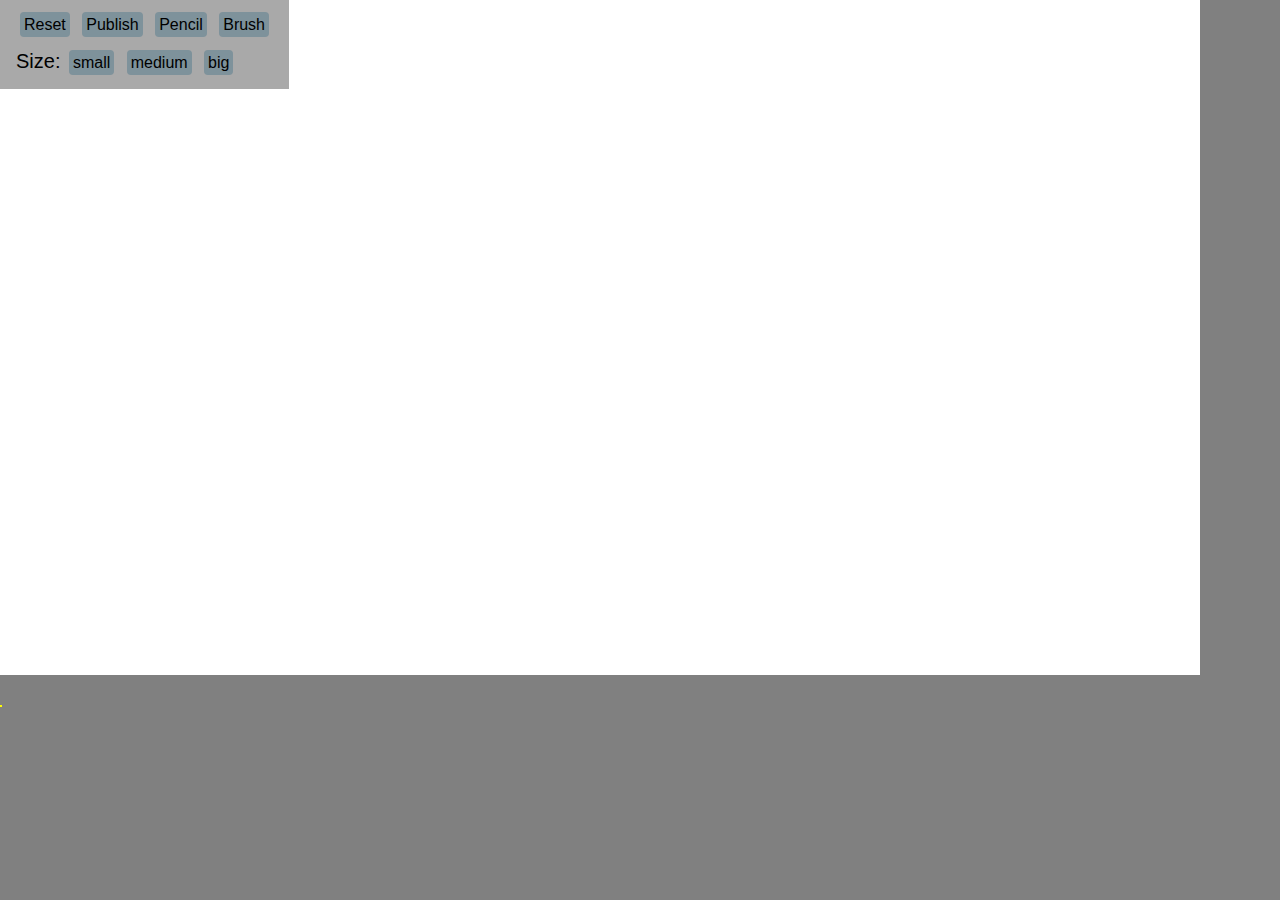
==== brick/src/index.html @ 8f639071 "adds Brush tool" ====
<!doctype html>
<html>
  <head>
    <title>Literally Canvas</title>
    <link href="/static/css/literallycanvas.css" rel="stylesheet">
    <meta charset="UTF-8">
    <meta name="viewport" content="width=device-width, user-scalable=no" />

    <style type="text/css">
      body {
        font-family: "Helvetica Neue", Helvetica, Arial, sans-serif;
        margin: 0;
        background-color: gray;
        height: 100%;
        overflow:hidden;
      }

      .fs-container {
       width: 1200px;
       height:675px;
       margin-left: 0px;
       margin-top:0px;
       background-color:white;
      }

      .literally {
        width: 100%;
        height: 100%;
        background-color: transparent;
      }
      .background {
        width: 1200px;
        height:675px;
        margin-left: 0px;
        margin-top:0px;
        position:absolute;
      }

      .literally img.background, .literally > canvas {
        position: absolute;
      }

      .toolset {
        margin: 1rem;
      }

      .tool {
        background: hsla(199, 26%, 44%, 0.5);
        padding: 0.25rem;
        margin: 0.25rem;
        border-radius: 0.25rem;
        color: #000;
        text-align: center;
        text-decoration: none;
        position: relative; // give after context later
      }

      .tool.current {
        color: #fff;
        background: hsla(199, 26%, 44%, 1);
      }

      .tool:hover {
        text-decoration: underline;
        background: hsla(199, 26%, 44%, 0.75);
      }

      .toolLabel {
        font-size: 1.25rem;
      }

      #tools-sizes.disabled {
        pointer-events: none;
      }

      #tools-sizes.disabled .tool:after {
        content: ' ';
        background: hsla(0, 100%, 100%, 0.75);
        position: absolute;
        top: 0;
        right: 0;
        bottom: 0;
        left: 0;
        border-radius: 0.25rem;
      }

      .toolbar {
        position:fixed;
        z-index:100;
        top:0px;
        left:0px;
        width:auto;
        height:auto;
        background-color:darkgrey;
      }
    </style>
  </head>

  <body>
    <div class="fs-container">
      <canvas class="background" width="1200" height"675"></canvas>
      <div class="literally"></div>

      <div class="toolbar">
        <div class="toolset">
          <a href="javascript:void(0);" class='tool' id="clear-lc">Reset</a>
          <a href="javascript:void(0);" class='tool' id="publish-lc">Publish</a>
          <a href="javascript:void(0);" class='tool' id="tool-pencil">Pencil</a>
          <a href="javascript:void(0);" class='tool' id="tool-brush">Brush</a>
          <!--<a href="javascript:void(0);" class='tool' id="tool-pan">Pan</a>-->
          <!--<a href="javascript:void(0);" class='tool' id="zoom-in">ZoomIn</a>
          <a href="javascript:void(0);" class='tool' id="zoom-out">ZoomOut</a>-->
        </div>
        <div class="toolset">
            <span class='toolLabel'>Size:</span>
            <a href="javascript:void(0);" class='tool' id="sizeTool-1">small</a>
            <a href="javascript:void(0);" class='tool' id="sizeTool-2">medium</a>
            <a href="javascript:void(0);" class='tool' id="sizeTool-3">big</a>
        </div>

        <!--
        <div class="toolset">
          <span class='toolLabel'>Tools:</span>
          <a href="javascript:void(0);" class='tool' id="tool-eraser">Eraser</a>
          <a href="javascript:void(0);" class='tool' id="tool-text">Text</a>
          <a href="javascript:void(0);" class='tool' id="tool-line">Line</a>
          <a href="javascript:void(0);" class='tool' id="tool-arrow">Arrow</a>
          <a href="javascript:void(0);" class='tool' id="tool-dashed">Dashed Line</a>
          <a href="javascript:void(0);" class='tool' id="tool-ellipse">Ellipse</a>
          <a href="javascript:void(0);" class='tool' id="tool-rectangle">Rectangle</a>
          <a href="javascript:void(0);" class='tool' id="tool-polygon">Polygon</a>
          <a href="javascript:void(0);" class='tool' id="tool-select">Select</a>
        </div>
        -->

        <!--
        <div class="toolset" id="tools-colors">
          <span class='toolLabel'>Colors:</span>
          <a href="javascript:void(0);" class='tool' id="colorTool-black">Black</a>
          <a href="javascript:void(0);" class='tool' id="colorTool-blue">Blue</a>
          <a href="javascript:void(0);" class='tool' id="colorTool-red">Red</a>
        </div>
        -->
      </div>

      <br>
      <div class="svg-container"
          style="display: inline-block; border: 1px solid yellow"></div>
    </div>

    <script
      src="https://code.jquery.com/jquery-2.2.4.min.js"
      integrity="sha256-BbhdlvQf/xTY9gja0Dq3HiwQF8LaCRTXxZKRutelT44="
      crossorigin="anonymous"></script>
    <script src="/static/js/literallycanvas-core.js"></script>
    <script src="Brush.js"></script>
    <script src="brick.js"></script>

    <script type="text/javascript">
      
    </script>
  </body>
</html>
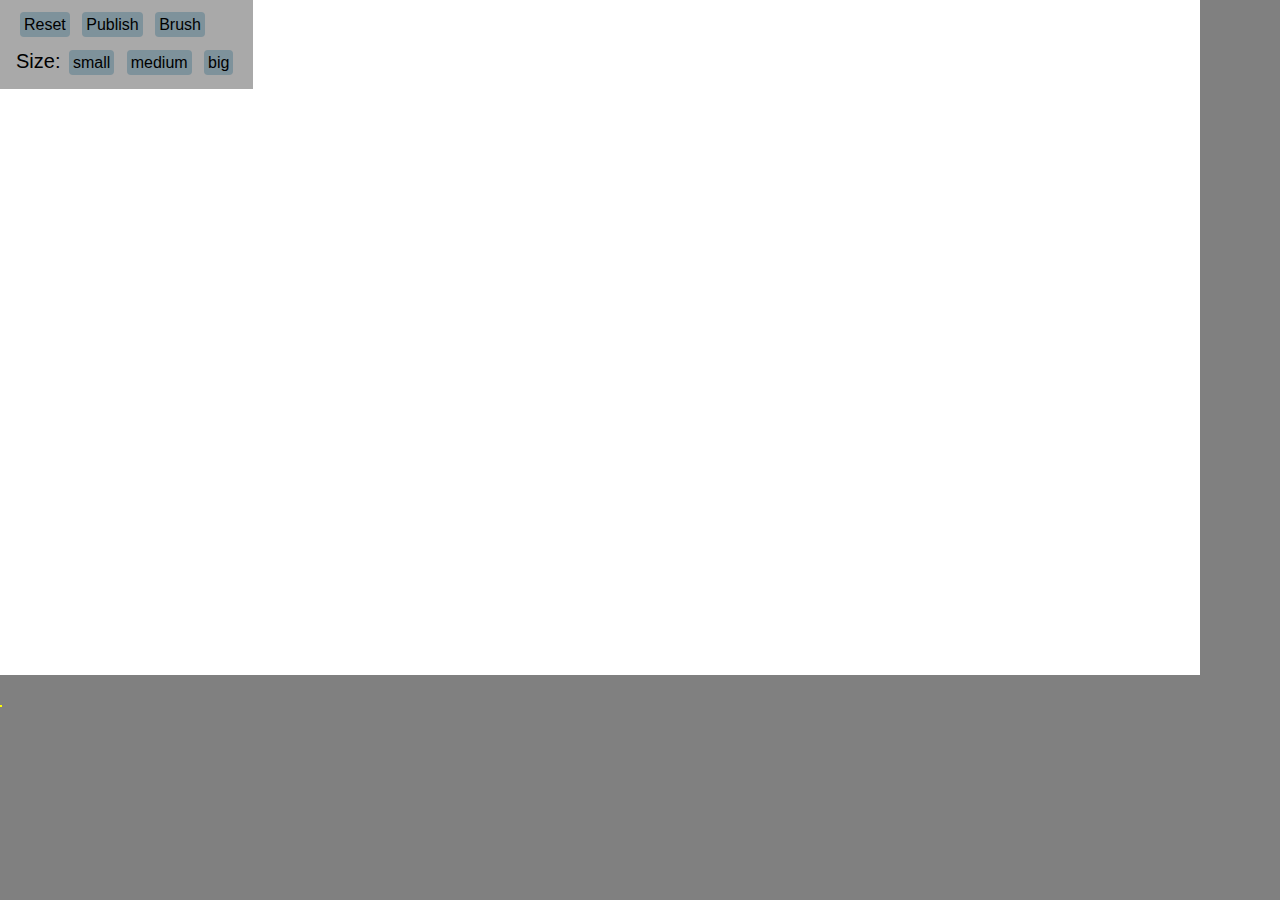
==== commit 08fa5265: "brush is the default tool" ====
--- a/brick/src/index.html
+++ b/brick/src/index.html
@@ -105,7 +105,7 @@
         <div class="toolset">
           <a href="javascript:void(0);" class='tool' id="clear-lc">Reset</a>
           <a href="javascript:void(0);" class='tool' id="publish-lc">Publish</a>
-          <a href="javascript:void(0);" class='tool' id="tool-pencil">Pencil</a>
+          <!--<a href="javascript:void(0);" class='tool' id="tool-pencil">Pencil</a>-->
           <a href="javascript:void(0);" class='tool' id="tool-brush">Brush</a>
           <!--<a href="javascript:void(0);" class='tool' id="tool-pan">Pan</a>-->
           <!--<a href="javascript:void(0);" class='tool' id="zoom-in">ZoomIn</a>
@@ -152,9 +152,9 @@
       src="https://code.jquery.com/jquery-2.2.4.min.js"
       integrity="sha256-BbhdlvQf/xTY9gja0Dq3HiwQF8LaCRTXxZKRutelT44="
       crossorigin="anonymous"></script>
-    <script src="/static/js/literallycanvas-core.js"></script>
-    <script src="Brush.js"></script>
-    <script src="brick.js"></script>
+    <script src="/static/js/literallycanvas-core.js?1"></script>
+    <script src="Brush.js?1"></script>
+    <script src="brick.js?1"></script>
 
     <script type="text/javascript">
       
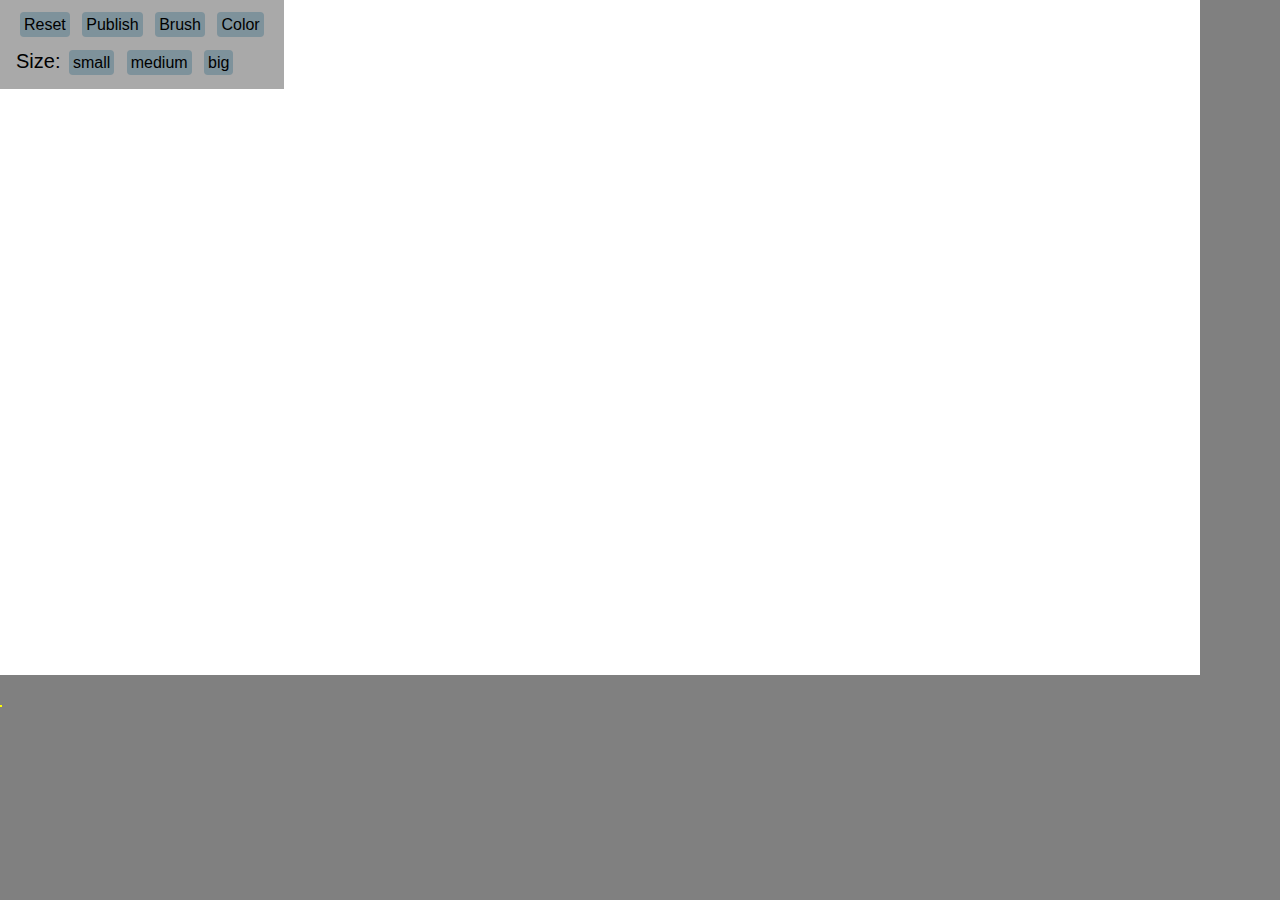
==== commit 995bdd4f: "thumbnails, color picker" ====
--- a/brick/src/index.html
+++ b/brick/src/index.html
@@ -110,6 +110,11 @@
           <!--<a href="javascript:void(0);" class='tool' id="tool-pan">Pan</a>-->
           <!--<a href="javascript:void(0);" class='tool' id="zoom-in">ZoomIn</a>
           <a href="javascript:void(0);" class='tool' id="zoom-out">ZoomOut</a>-->
+          <a href="javascript:void(0);" class='tool' id='color-picker'>Color</a>
+          <!-- <input value="000000" class="tool jscolor {position:'right',
+            borderColor:'#FFF #666 #666 #FFF',
+            insetColor:'#666 #FFF #FFF #666',
+            backgroundColor:'#CCC', onFineChange:'update(this)'}"> -->
         </div>
         <div class="toolset">
             <span class='toolLabel'>Size:</span>
@@ -155,6 +160,8 @@
     <script src="/static/js/literallycanvas-core.js?1"></script>
     <script src="Brush.js?1"></script>
     <script src="brick.js?1"></script>
+    <script src='spectrum.js'></script>
+    <link rel='stylesheet' href='spectrum.css' />
 
     <script type="text/javascript">
       
--- a/brick/src/spectrum.css
+++ b/brick/src/spectrum.css
@@ -0,0 +1,507 @@
+/***
+Spectrum Colorpicker v1.8.0
+https://github.com/bgrins/spectrum
+Author: Brian Grinstead
+License: MIT
+***/
+
+.sp-container {
+    position:absolute;
+    top:0;
+    left:0;
+    display:inline-block;
+    *display: inline;
+    *zoom: 1;
+    /* https://github.com/bgrins/spectrum/issues/40 */
+    z-index: 9999994;
+    overflow: hidden;
+}
+.sp-container.sp-flat {
+    position: relative;
+}
+
+/* Fix for * { box-sizing: border-box; } */
+.sp-container,
+.sp-container * {
+    -webkit-box-sizing: content-box;
+       -moz-box-sizing: content-box;
+            box-sizing: content-box;
+}
+
+/* http://ansciath.tumblr.com/post/7347495869/css-aspect-ratio */
+.sp-top {
+  position:relative;
+  width: 100%;
+  display:inline-block;
+}
+.sp-top-inner {
+   position:absolute;
+   top:0;
+   left:0;
+   bottom:0;
+   right:0;
+}
+.sp-color {
+    position: absolute;
+    top:0;
+    left:0;
+    bottom:0;
+    right:20%;
+}
+.sp-hue {
+    position: absolute;
+    top:0;
+    right:0;
+    bottom:0;
+    left:84%;
+    height: 100%;
+}
+
+.sp-clear-enabled .sp-hue {
+    top:33px;
+    height: 77.5%;
+}
+
+.sp-fill {
+    padding-top: 80%;
+}
+.sp-sat, .sp-val {
+    position: absolute;
+    top:0;
+    left:0;
+    right:0;
+    bottom:0;
+}
+
+.sp-alpha-enabled .sp-top {
+    margin-bottom: 18px;
+}
+.sp-alpha-enabled .sp-alpha {
+    display: block;
+}
+.sp-alpha-handle {
+    position:absolute;
+    top:-4px;
+    bottom: -4px;
+    width: 6px;
+    left: 50%;
+    cursor: pointer;
+    border: 1px solid black;
+    background: white;
+    opacity: .8;
+}
+.sp-alpha {
+    display: none;
+    position: absolute;
+    bottom: -14px;
+    right: 0;
+    left: 0;
+    height: 8px;
+}
+.sp-alpha-inner {
+    border: solid 1px #333;
+}
+
+.sp-clear {
+    display: none;
+}
+
+.sp-clear.sp-clear-display {
+    background-position: center;
+}
+
+.sp-clear-enabled .sp-clear {
+    display: block;
+    position:absolute;
+    top:0px;
+    right:0;
+    bottom:0;
+    left:84%;
+    height: 28px;
+}
+
+/* Don't allow text selection */
+.sp-container, .sp-replacer, .sp-preview, .sp-dragger, .sp-slider, .sp-alpha, .sp-clear, .sp-alpha-handle, .sp-container.sp-dragging .sp-input, .sp-container button  {
+    -webkit-user-select:none;
+    -moz-user-select: -moz-none;
+    -o-user-select:none;
+    user-select: none;
+}
+
+.sp-container.sp-input-disabled .sp-input-container {
+    display: none;
+}
+.sp-container.sp-buttons-disabled .sp-button-container {
+    display: none;
+}
+.sp-container.sp-palette-buttons-disabled .sp-palette-button-container {
+    display: none;
+}
+.sp-palette-only .sp-picker-container {
+    display: none;
+}
+.sp-palette-disabled .sp-palette-container {
+    display: none;
+}
+
+.sp-initial-disabled .sp-initial {
+    display: none;
+}
+
+
+/* Gradients for hue, saturation and value instead of images.  Not pretty... but it works */
+.sp-sat {
+    background-image: -webkit-gradient(linear,  0 0, 100% 0, from(#FFF), to(rgba(204, 154, 129, 0)));
+    background-image: -webkit-linear-gradient(left, #FFF, rgba(204, 154, 129, 0));
+    background-image: -moz-linear-gradient(left, #fff, rgba(204, 154, 129, 0));
+    background-image: -o-linear-gradient(left, #fff, rgba(204, 154, 129, 0));
+    background-image: -ms-linear-gradient(left, #fff, rgba(204, 154, 129, 0));
+    background-image: linear-gradient(to right, #fff, rgba(204, 154, 129, 0));
+    -ms-filter: "progid:DXImageTransform.Microsoft.gradient(GradientType = 1, startColorstr=#FFFFFFFF, endColorstr=#00CC9A81)";
+    filter : progid:DXImageTransform.Microsoft.gradient(GradientType = 1, startColorstr='#FFFFFFFF', endColorstr='#00CC9A81');
+}
+.sp-val {
+    background-image: -webkit-gradient(linear, 0 100%, 0 0, from(#000000), to(rgba(204, 154, 129, 0)));
+    background-image: -webkit-linear-gradient(bottom, #000000, rgba(204, 154, 129, 0));
+    background-image: -moz-linear-gradient(bottom, #000, rgba(204, 154, 129, 0));
+    background-image: -o-linear-gradient(bottom, #000, rgba(204, 154, 129, 0));
+    background-image: -ms-linear-gradient(bottom, #000, rgba(204, 154, 129, 0));
+    background-image: linear-gradient(to top, #000, rgba(204, 154, 129, 0));
+    -ms-filter: "progid:DXImageTransform.Microsoft.gradient(startColorstr=#00CC9A81, endColorstr=#FF000000)";
+    filter : progid:DXImageTransform.Microsoft.gradient(startColorstr='#00CC9A81', endColorstr='#FF000000');
+}
+
+.sp-hue {
+    background: -moz-linear-gradient(top, #ff0000 0%, #ffff00 17%, #00ff00 33%, #00ffff 50%, #0000ff 67%, #ff00ff 83%, #ff0000 100%);
+    background: -ms-linear-gradient(top, #ff0000 0%, #ffff00 17%, #00ff00 33%, #00ffff 50%, #0000ff 67%, #ff00ff 83%, #ff0000 100%);
+    background: -o-linear-gradient(top, #ff0000 0%, #ffff00 17%, #00ff00 33%, #00ffff 50%, #0000ff 67%, #ff00ff 83%, #ff0000 100%);
+    background: -webkit-gradient(linear, left top, left bottom, from(#ff0000), color-stop(0.17, #ffff00), color-stop(0.33, #00ff00), color-stop(0.5, #00ffff), color-stop(0.67, #0000ff), color-stop(0.83, #ff00ff), to(#ff0000));
+    background: -webkit-linear-gradient(top, #ff0000 0%, #ffff00 17%, #00ff00 33%, #00ffff 50%, #0000ff 67%, #ff00ff 83%, #ff0000 100%);
+    background: linear-gradient(to bottom, #ff0000 0%, #ffff00 17%, #00ff00 33%, #00ffff 50%, #0000ff 67%, #ff00ff 83%, #ff0000 100%);
+}
+
+/* IE filters do not support multiple color stops.
+   Generate 6 divs, line them up, and do two color gradients for each.
+   Yes, really.
+ */
+.sp-1 {
+    height:17%;
+    filter: progid:DXImageTransform.Microsoft.gradient(startColorstr='#ff0000', endColorstr='#ffff00');
+}
+.sp-2 {
+    height:16%;
+    filter: progid:DXImageTransform.Microsoft.gradient(startColorstr='#ffff00', endColorstr='#00ff00');
+}
+.sp-3 {
+    height:17%;
+    filter: progid:DXImageTransform.Microsoft.gradient(startColorstr='#00ff00', endColorstr='#00ffff');
+}
+.sp-4 {
+    height:17%;
+    filter: progid:DXImageTransform.Microsoft.gradient(startColorstr='#00ffff', endColorstr='#0000ff');
+}
+.sp-5 {
+    height:16%;
+    filter: progid:DXImageTransform.Microsoft.gradient(startColorstr='#0000ff', endColorstr='#ff00ff');
+}
+.sp-6 {
+    height:17%;
+    filter: progid:DXImageTransform.Microsoft.gradient(startColorstr='#ff00ff', endColorstr='#ff0000');
+}
+
+.sp-hidden {
+    display: none !important;
+}
+
+/* Clearfix hack */
+.sp-cf:before, .sp-cf:after { content: ""; display: table; }
+.sp-cf:after { clear: both; }
+.sp-cf { *zoom: 1; }
+
+/* Mobile devices, make hue slider bigger so it is easier to slide */
+@media (max-device-width: 480px) {
+    .sp-color { right: 40%; }
+    .sp-hue { left: 63%; }
+    .sp-fill { padding-top: 60%; }
+}
+.sp-dragger {
+   border-radius: 5px;
+   height: 5px;
+   width: 5px;
+   border: 1px solid #fff;
+   background: #000;
+   cursor: pointer;
+   position:absolute;
+   top:0;
+   left: 0;
+}
+.sp-slider {
+    position: absolute;
+    top:0;
+    cursor:pointer;
+    height: 3px;
+    left: -1px;
+    right: -1px;
+    border: 1px solid #000;
+    background: white;
+    opacity: .8;
+}
+
+/*
+Theme authors:
+Here are the basic themeable display options (colors, fonts, global widths).
+See http://bgrins.github.io/spectrum/themes/ for instructions.
+*/
+
+.sp-container {
+    border-radius: 0;
+    background-color: #ECECEC;
+    border: solid 1px #f0c49B;
+    padding: 0;
+}
+.sp-container, .sp-container button, .sp-container input, .sp-color, .sp-hue, .sp-clear {
+    font: normal 12px "Lucida Grande", "Lucida Sans Unicode", "Lucida Sans", Geneva, Verdana, sans-serif;
+    -webkit-box-sizing: border-box;
+    -moz-box-sizing: border-box;
+    -ms-box-sizing: border-box;
+    box-sizing: border-box;
+}
+.sp-top {
+    margin-bottom: 3px;
+}
+.sp-color, .sp-hue, .sp-clear {
+    border: solid 1px #666;
+}
+
+/* Input */
+.sp-input-container {
+    float:right;
+    width: 100px;
+    margin-bottom: 4px;
+}
+.sp-initial-disabled  .sp-input-container {
+    width: 100%;
+}
+.sp-input {
+   font-size: 12px !important;
+   border: 1px inset;
+   padding: 4px 5px;
+   margin: 0;
+   width: 100%;
+   background:transparent;
+   border-radius: 3px;
+   color: #222;
+}
+.sp-input:focus  {
+    border: 1px solid orange;
+}
+.sp-input.sp-validation-error {
+    border: 1px solid red;
+    background: #fdd;
+}
+.sp-picker-container , .sp-palette-container {
+    float:left;
+    position: relative;
+    padding: 10px;
+    padding-bottom: 300px;
+    margin-bottom: -290px;
+}
+.sp-picker-container {
+    width: 172px;
+    border-left: solid 1px #fff;
+}
+
+/* Palettes */
+.sp-palette-container {
+    border-right: solid 1px #ccc;
+}
+
+.sp-palette-only .sp-palette-container {
+    border: 0;
+}
+
+.sp-palette .sp-thumb-el {
+    display: block;
+    position:relative;
+    float:left;
+    width: 24px;
+    height: 15px;
+    margin: 3px;
+    cursor: pointer;
+    border:solid 2px transparent;
+}
+.sp-palette .sp-thumb-el:hover, .sp-palette .sp-thumb-el.sp-thumb-active {
+    border-color: orange;
+}
+.sp-thumb-el {
+    position:relative;
+}
+
+/* Initial */
+.sp-initial {
+    float: left;
+    border: solid 1px #333;
+}
+.sp-initial span {
+    width: 30px;
+    height: 25px;
+    border:none;
+    display:block;
+    float:left;
+    margin:0;
+}
+
+.sp-initial .sp-clear-display {
+    background-position: center;
+}
+
+/* Buttons */
+.sp-palette-button-container,
+.sp-button-container {
+    float: right;
+}
+
+/* Replacer (the little preview div that shows up instead of the <input>) */
+.sp-replacer {
+    margin:0;
+    overflow:hidden;
+    cursor:pointer;
+    padding: 4px;
+    display:inline-block;
+    *zoom: 1;
+    *display: inline;
+    border: solid 1px #91765d;
+    background: #eee;
+    color: #333;
+    vertical-align: middle;
+}
+.sp-replacer:hover, .sp-replacer.sp-active {
+    border-color: #F0C49B;
+    color: #111;
+}
+.sp-replacer.sp-disabled {
+    cursor:default;
+    border-color: silver;
+    color: silver;
+}
+.sp-dd {
+    padding: 2px 0;
+    height: 16px;
+    line-height: 16px;
+    float:left;
+    font-size:10px;
+}
+.sp-preview {
+    position:relative;
+    width:25px;
+    height: 20px;
+    border: solid 1px #222;
+    margin-right: 5px;
+    float:left;
+    z-index: 0;
+}
+
+.sp-palette {
+    *width: 220px;
+    max-width: 220px;
+}
+.sp-palette .sp-thumb-el {
+    width:16px;
+    height: 16px;
+    margin:2px 1px;
+    border: solid 1px #d0d0d0;
+}
+
+.sp-container {
+    padding-bottom:0;
+}
+
+
+/* Buttons: http://hellohappy.org/css3-buttons/ */
+.sp-container button {
+  background-color: #eeeeee;
+  background-image: -webkit-linear-gradient(top, #eeeeee, #cccccc);
+  background-image: -moz-linear-gradient(top, #eeeeee, #cccccc);
+  background-image: -ms-linear-gradient(top, #eeeeee, #cccccc);
+  background-image: -o-linear-gradient(top, #eeeeee, #cccccc);
+  background-image: linear-gradient(to bottom, #eeeeee, #cccccc);
+  border: 1px solid #ccc;
+  border-bottom: 1px solid #bbb;
+  border-radius: 3px;
+  color: #333;
+  font-size: 14px;
+  line-height: 1;
+  padding: 5px 4px;
+  text-align: center;
+  text-shadow: 0 1px 0 #eee;
+  vertical-align: middle;
+}
+.sp-container button:hover {
+    background-color: #dddddd;
+    background-image: -webkit-linear-gradient(top, #dddddd, #bbbbbb);
+    background-image: -moz-linear-gradient(top, #dddddd, #bbbbbb);
+    background-image: -ms-linear-gradient(top, #dddddd, #bbbbbb);
+    background-image: -o-linear-gradient(top, #dddddd, #bbbbbb);
+    background-image: linear-gradient(to bottom, #dddddd, #bbbbbb);
+    border: 1px solid #bbb;
+    border-bottom: 1px solid #999;
+    cursor: pointer;
+    text-shadow: 0 1px 0 #ddd;
+}
+.sp-container button:active {
+    border: 1px solid #aaa;
+    border-bottom: 1px solid #888;
+    -webkit-box-shadow: inset 0 0 5px 2px #aaaaaa, 0 1px 0 0 #eeeeee;
+    -moz-box-shadow: inset 0 0 5px 2px #aaaaaa, 0 1px 0 0 #eeeeee;
+    -ms-box-shadow: inset 0 0 5px 2px #aaaaaa, 0 1px 0 0 #eeeeee;
+    -o-box-shadow: inset 0 0 5px 2px #aaaaaa, 0 1px 0 0 #eeeeee;
+    box-shadow: inset 0 0 5px 2px #aaaaaa, 0 1px 0 0 #eeeeee;
+}
+.sp-cancel {
+    font-size: 11px;
+    color: #d93f3f !important;
+    margin:0;
+    padding:2px;
+    margin-right: 5px;
+    vertical-align: middle;
+    text-decoration:none;
+
+}
+.sp-cancel:hover {
+    color: #d93f3f !important;
+    text-decoration: underline;
+}
+
+
+.sp-palette span:hover, .sp-palette span.sp-thumb-active {
+    border-color: #000;
+}
+
+.sp-preview, .sp-alpha, .sp-thumb-el {
+    position:relative;
+    background-image: url([data-uri]);
+}
+.sp-preview-inner, .sp-alpha-inner, .sp-thumb-inner {
+    display:block;
+    position:absolute;
+    top:0;left:0;bottom:0;right:0;
+}
+
+.sp-palette .sp-thumb-inner {
+    background-position: 50% 50%;
+    background-repeat: no-repeat;
+}
+
+.sp-palette .sp-thumb-light.sp-thumb-active .sp-thumb-inner {
+    background-image: url([data-uri]);
+}
+
+.sp-palette .sp-thumb-dark.sp-thumb-active .sp-thumb-inner {
+    background-image: url([data-uri]);
+}
+
+.sp-clear-display {
+    background-repeat:no-repeat;
+    background-position: center;
+    background-image: url([data-uri]);
+}
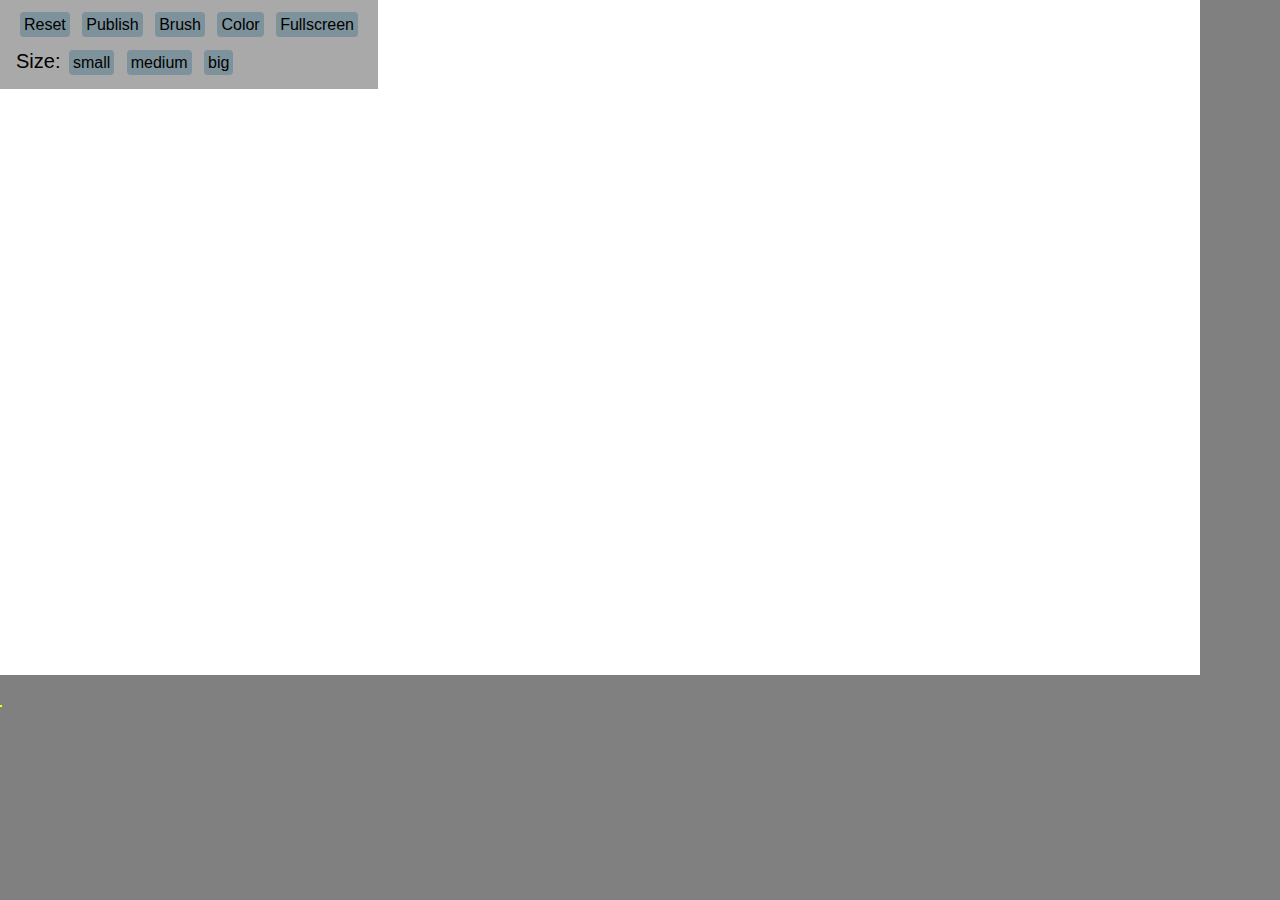
==== commit 18539a89: "adds fullscreen button" ====
--- a/brick/src/index.html
+++ b/brick/src/index.html
@@ -28,12 +28,14 @@
         height: 100%;
         background-color: transparent;
       }
-      .background {
+      .layer {
         width: 1200px;
         height:675px;
         margin-left: 0px;
         margin-top:0px;
         position:absolute;
+        top:0;
+        left:0;
       }
 
       .literally img.background, .literally > canvas {
@@ -98,7 +100,8 @@
 
   <body>
     <div class="fs-container">
-      <canvas class="background" width="1200" height"675"></canvas>
+      <canvas class="layer background" id="backgroundCanvas" width="1200" height"675" style="display:none"></canvas>
+      <canvas class="layer shader" id="shaderCanvas" width="1200" height"675"></canvas>
       <div class="literally"></div>
 
       <div class="toolbar">
@@ -115,6 +118,7 @@
             borderColor:'#FFF #666 #666 #FFF',
             insetColor:'#666 #FFF #FFF #666',
             backgroundColor:'#CCC', onFineChange:'update(this)'}"> -->
+          <a href="javascript:void(0);" class='tool' id="toggle-fullscreen">Fullscreen</a>
         </div>
         <div class="toolset">
             <span class='toolLabel'>Size:</span>
@@ -158,6 +162,7 @@
       integrity="sha256-BbhdlvQf/xTY9gja0Dq3HiwQF8LaCRTXxZKRutelT44="
       crossorigin="anonymous"></script>
     <script src="/static/js/literallycanvas-core.js?1"></script>
+    <script src="m4.js?1"></script>
     <script src="Brush.js?1"></script>
     <script src="brick.js?1"></script>
     <script src='spectrum.js'></script>
@@ -166,5 +171,18 @@
     <script type="text/javascript">
       
     </script>
+
+    <script id="2d-vertex-shader" type="x-shader/x-vertex"> //  <![CDATA[
+      attribute vec2 a_position;
+      void main() {
+        gl_Position = vec4(a_position, 0, 1);
+      }
+      // ]]></script>
+
+      <script id="2d-fragment-shader" type="x-shader/x-fragment"> //  <![CDATA[
+        void main() {
+          gl_Fragcolor = vec4(gl_FragCoord.x / 1200.0, gl_FragCoord.y / 675.0, 0, 1);
+        }
+        // ]]></script>
   </body>
 </html>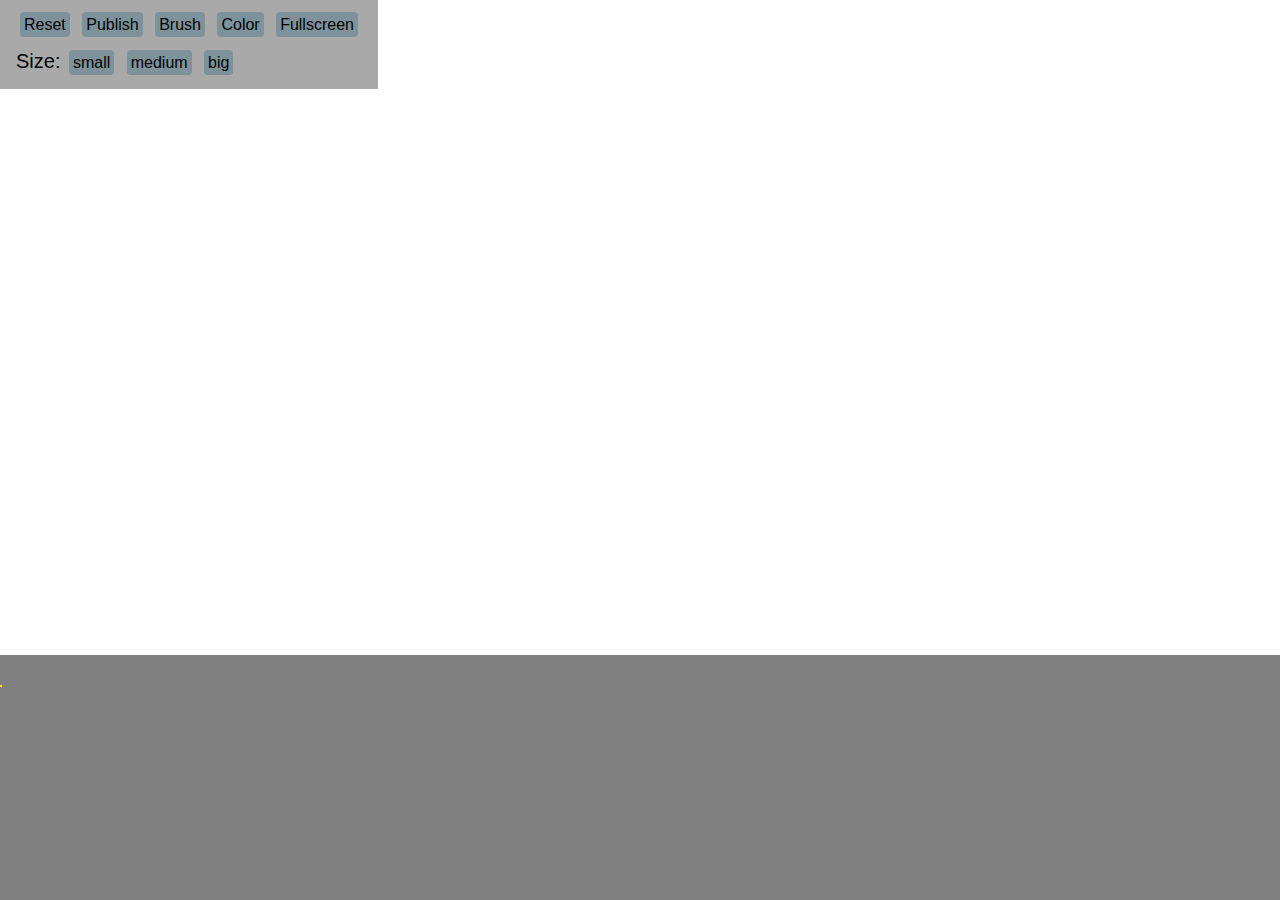
==== commit ad063a92: "draw location is consistent across devices and orientations" ====
--- a/brick/src/index.html
+++ b/brick/src/index.html
@@ -1,107 +1,17 @@
 <!doctype html>
 <html>
   <head>
-    <title>Literally Canvas</title>
+    <title>wall - andrew-myhre.com</title>
     <link href="/static/css/literallycanvas.css" rel="stylesheet">
+    <link href="brick.css" rel="stylesheet">
     <meta charset="UTF-8">
     <meta name="viewport" content="width=device-width, user-scalable=no" />
-
-    <style type="text/css">
-      body {
-        font-family: "Helvetica Neue", Helvetica, Arial, sans-serif;
-        margin: 0;
-        background-color: gray;
-        height: 100%;
-        overflow:hidden;
-      }
-
-      .fs-container {
-       width: 1200px;
-       height:675px;
-       margin-left: 0px;
-       margin-top:0px;
-       background-color:white;
-      }
-
-      .literally {
-        width: 100%;
-        height: 100%;
-        background-color: transparent;
-      }
-      .layer {
-        width: 1200px;
-        height:675px;
-        margin-left: 0px;
-        margin-top:0px;
-        position:absolute;
-        top:0;
-        left:0;
-      }
-
-      .literally img.background, .literally > canvas {
-        position: absolute;
-      }
-
-      .toolset {
-        margin: 1rem;
-      }
-
-      .tool {
-        background: hsla(199, 26%, 44%, 0.5);
-        padding: 0.25rem;
-        margin: 0.25rem;
-        border-radius: 0.25rem;
-        color: #000;
-        text-align: center;
-        text-decoration: none;
-        position: relative; // give after context later
-      }
-
-      .tool.current {
-        color: #fff;
-        background: hsla(199, 26%, 44%, 1);
-      }
-
-      .tool:hover {
-        text-decoration: underline;
-        background: hsla(199, 26%, 44%, 0.75);
-      }
-
-      .toolLabel {
-        font-size: 1.25rem;
-      }
-
-      #tools-sizes.disabled {
-        pointer-events: none;
-      }
-
-      #tools-sizes.disabled .tool:after {
-        content: ' ';
-        background: hsla(0, 100%, 100%, 0.75);
-        position: absolute;
-        top: 0;
-        right: 0;
-        bottom: 0;
-        left: 0;
-        border-radius: 0.25rem;
-      }
-
-      .toolbar {
-        position:fixed;
-        z-index:100;
-        top:0px;
-        left:0px;
-        width:auto;
-        height:auto;
-        background-color:darkgrey;
-      }
-    </style>
   </head>
 
   <body>
     <div class="fs-container">
-      <canvas class="layer background" id="backgroundCanvas" width="1200" height"675" style="display:none"></canvas>
-      <canvas class="layer shader" id="shaderCanvas" width="1200" height"675"></canvas>
+      <canvas class="layer background" id="backgroundCanvas" style="display:none"></canvas>
+      <canvas class="layer shader" id="shaderCanvas"></canvas>
       <div class="literally"></div>
 
       <div class="toolbar">
@@ -155,6 +65,7 @@
       <br>
       <div class="svg-container"
           style="display: inline-block; border: 1px solid yellow"></div>
+      <div id="notes"></div>
     </div>
 
     <script
@@ -164,25 +75,9 @@
     <script src="/static/js/literallycanvas-core.js?1"></script>
     <script src="m4.js?1"></script>
     <script src="Brush.js?1"></script>
-    <script src="brick.js?1"></script>
+    <script src="brick.js?3"></script>
     <script src='spectrum.js'></script>
     <link rel='stylesheet' href='spectrum.css' />
 
-    <script type="text/javascript">
-      
-    </script>
-
-    <script id="2d-vertex-shader" type="x-shader/x-vertex"> //  <![CDATA[
-      attribute vec2 a_position;
-      void main() {
-        gl_Position = vec4(a_position, 0, 1);
-      }
-      // ]]></script>
-
-      <script id="2d-fragment-shader" type="x-shader/x-fragment"> //  <![CDATA[
-        void main() {
-          gl_Fragcolor = vec4(gl_FragCoord.x / 1200.0, gl_FragCoord.y / 675.0, 0, 1);
-        }
-        // ]]></script>
   </body>
 </html>--- a/brick/src/brick.css
+++ b/brick/src/brick.css
@@ -0,0 +1,102 @@
+html { height:100%;}
+body {
+  font-family: "Helvetica Neue", Helvetica, Arial, sans-serif;
+  margin: 0;
+  background-color: gray;
+  overflow:hidden;
+  min-height: 100%;
+}
+
+.fs-container {
+ margin-left: 0px;
+ margin-top:0px;
+ background-color:white;
+ position:relative;
+ width:1024px;
+ height:576px;
+}
+
+.literally {
+  background-color: transparent;
+  position: static;
+  width:1024px;
+  height:576px;
+}
+.layer {
+  width: 1024px;
+  height: 576px;
+  margin: 0 0 0 -512px;
+  /* margin-left: auto; */
+  /* margin-right: auto; */
+  margin-top: 0px;
+  position: absolute;
+  top: 0;
+  left: 50%;
+}
+
+.literally img.background, .literally > canvas {
+  position: absolute;
+}
+
+.toolset {
+  margin: 1rem;
+}
+
+.tool {
+  background: hsla(199, 26%, 44%, 0.5);
+  padding: 0.25rem;
+  margin: 0.25rem;
+  border-radius: 0.25rem;
+  color: #000;
+  text-align: center;
+  text-decoration: none;
+  position: relative; // give after context later
+}
+
+.tool.current {
+  color: #fff;
+  background: hsla(199, 26%, 44%, 1);
+}
+
+.tool:hover {
+  text-decoration: underline;
+  background: hsla(199, 26%, 44%, 0.75);
+}
+
+.toolLabel {
+  font-size: 1.25rem;
+}
+
+#tools-sizes.disabled {
+  pointer-events: none;
+}
+
+#tools-sizes.disabled .tool:after {
+  content: ' ';
+  background: hsla(0, 100%, 100%, 0.75);
+  position: absolute;
+  top: 0;
+  right: 0;
+  bottom: 0;
+  left: 0;
+  border-radius: 0.25rem;
+}
+
+.toolbar {
+  position:fixed;
+  z-index:100;
+  top:0px;
+  left:0px;
+  width:auto;
+  height:auto;
+  background-color:darkgrey;
+}
+
+#notes {
+  position: fixed;
+  z-index:1000;
+  bottom:0;
+  left:0;
+  background-color: #BBB;
+  /*display:none;*/
+}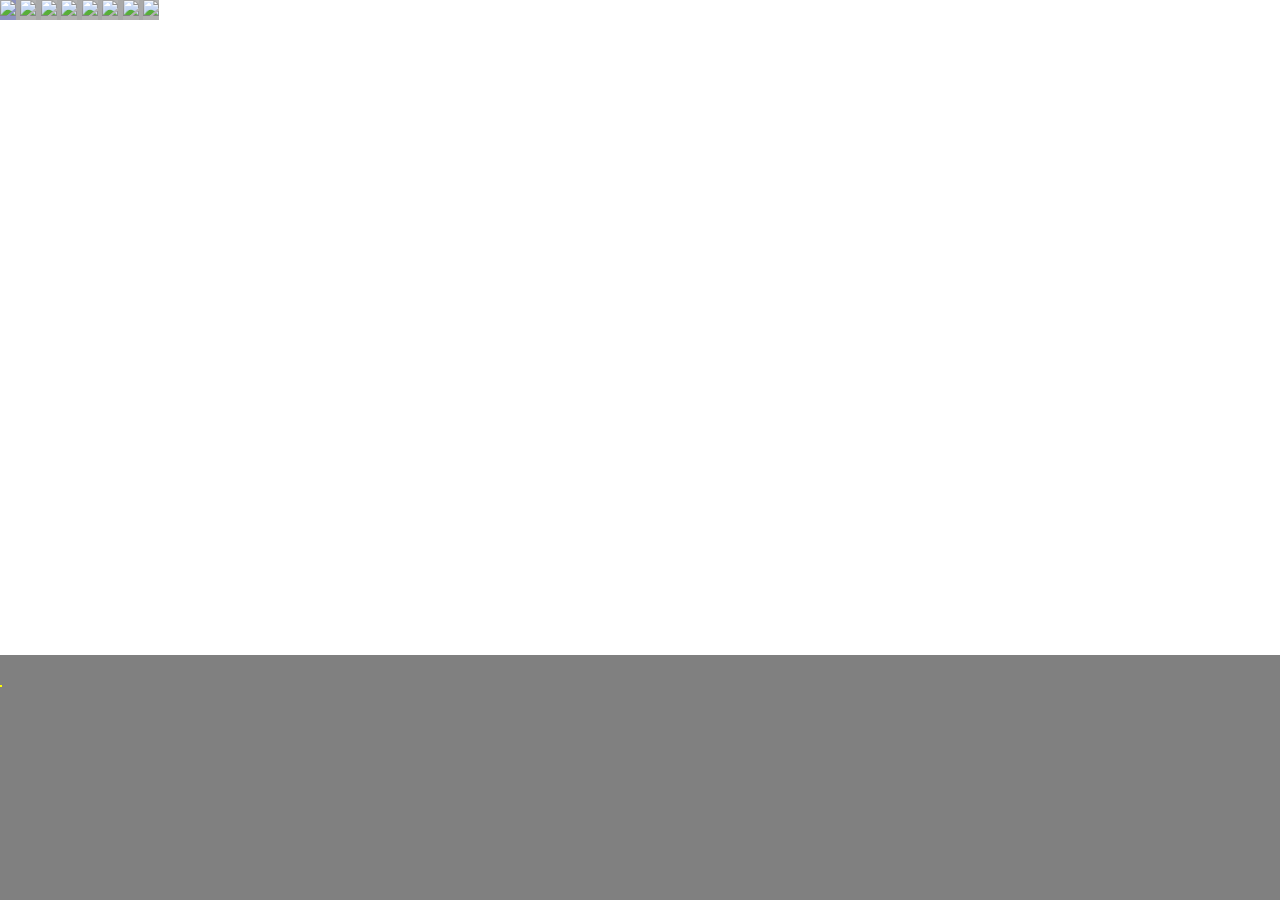
==== commit 19e30c6c: "UI update for drawing mode" ====
--- a/brick/src/index.html
+++ b/brick/src/index.html
@@ -2,7 +2,7 @@
 <html>
   <head>
     <title>wall - andrew-myhre.com</title>
-    <link href="/static/css/literallycanvas.css" rel="stylesheet">
+    <link href="/static/literallycanvas/css/literallycanvas.css" rel="stylesheet">
     <link href="brick.css" rel="stylesheet">
     <meta charset="UTF-8">
     <meta name="viewport" content="width=device-width, user-scalable=no" />
@@ -16,26 +16,25 @@
 
       <div class="toolbar">
         <div class="toolset">
-          <a href="javascript:void(0);" class='tool' id="clear-lc">Reset</a>
-          <a href="javascript:void(0);" class='tool' id="publish-lc">Publish</a>
+          <!--<a href="javascript:void(0);" class='tool' id="clear-lc">Reset</a>-->
+          <a href="javascript:void(0);" class='tool publish' id="publish-lc"><img src="/static/icons/publish.png" /></a>
           <!--<a href="javascript:void(0);" class='tool' id="tool-pencil">Pencil</a>-->
-          <a href="javascript:void(0);" class='tool' id="tool-brush">Brush</a>
+          <!--<a href="javascript:void(0);" class='tool' id="tool-brush">Brush</a>-->
           <!--<a href="javascript:void(0);" class='tool' id="tool-pan">Pan</a>-->
           <!--<a href="javascript:void(0);" class='tool' id="zoom-in">ZoomIn</a>
           <a href="javascript:void(0);" class='tool' id="zoom-out">ZoomOut</a>-->
-          <a href="javascript:void(0);" class='tool' id='color-picker'>Color</a>
+          <a href="javascript:void(0);" class='tool' id='color-picker'><img src="/static/icons/color.png" /></a>
           <!-- <input value="000000" class="tool jscolor {position:'right',
             borderColor:'#FFF #666 #666 #FFF',
             insetColor:'#666 #FFF #FFF #666',
             backgroundColor:'#CCC', onFineChange:'update(this)'}"> -->
-          <a href="javascript:void(0);" class='tool' id="toggle-fullscreen">Fullscreen</a>
-        </div>
-        <div class="toolset">
-            <span class='toolLabel'>Size:</span>
-            <a href="javascript:void(0);" class='tool' id="sizeTool-1">small</a>
-            <a href="javascript:void(0);" class='tool' id="sizeTool-2">medium</a>
-            <a href="javascript:void(0);" class='tool' id="sizeTool-3">big</a>
-        </div>
+          <a href="javascript:void(0);" class='tool' id="toggle-fullscreen"><img src="/static/icons/fullscreen.png" /></a>
+          <a href="javascript:void(0);" class='tool' id="sizeTool-1"><img src="/static/icons/size_1.png" /></a>
+          <a href="javascript:void(0);" class='tool' id="sizeTool-2"><img src="/static/icons/size_2.png" /></a>
+          <a href="javascript:void(0);" class='tool' id="sizeTool-3"><img src="/static/icons/size_3.png" /></a>
+          <a href="javascript:void(0);" class='tool' id="sizeTool-4"><img src="/static/icons/size_4.png" /></a>
+          <a href="javascript:void(0);" class='tool' id="sizeTool-5"><img src="/static/icons/size_5.png" /></a>
+      </div>
 
         <!--
         <div class="toolset">
@@ -72,10 +71,10 @@
       src="https://code.jquery.com/jquery-2.2.4.min.js"
       integrity="sha256-BbhdlvQf/xTY9gja0Dq3HiwQF8LaCRTXxZKRutelT44="
       crossorigin="anonymous"></script>
-    <script src="/static/js/literallycanvas-core.js?1"></script>
+    <script src="/static/literallycanvas/js/literallycanvas-core.js?1"></script>
     <script src="m4.js?1"></script>
     <script src="Brush.js?1"></script>
-    <script src="brick.js?3"></script>
+    <script src="brick.js?4"></script>
     <script src='spectrum.js'></script>
     <link rel='stylesheet' href='spectrum.css' />
 
--- a/brick/src/brick.css
+++ b/brick/src/brick.css
@@ -39,28 +39,34 @@
 }
 
 .toolset {
-  margin: 1rem;
+  margin: 0;
 }
 
 .tool {
-  background: hsla(199, 26%, 44%, 0.5);
-  padding: 0.25rem;
-  margin: 0.25rem;
-  border-radius: 0.25rem;
   color: #000;
   text-align: center;
   text-decoration: none;
-  position: relative; // give after context later
+  background: #bbbbbb7a;
+  display: inline-block;
+  position: relative; // give after context later 
 }
+
+.tool img {
+  position: relative
+}
+
+.tool:hover {
+  background: hsla(234, 97%, 63%, 0.28);
+  text-decoration: underline;
+}
+.tool:active {
+  background: hsla(123, 95%, 57%, 0.49);
+}
+
 
 .tool.current {
   color: #fff;
-  background: hsla(199, 26%, 44%, 1);
-}
-
-.tool:hover {
-  text-decoration: underline;
-  background: hsla(199, 26%, 44%, 0.75);
+  background: rgb(37, 88, 114);
 }
 
 .toolLabel {
